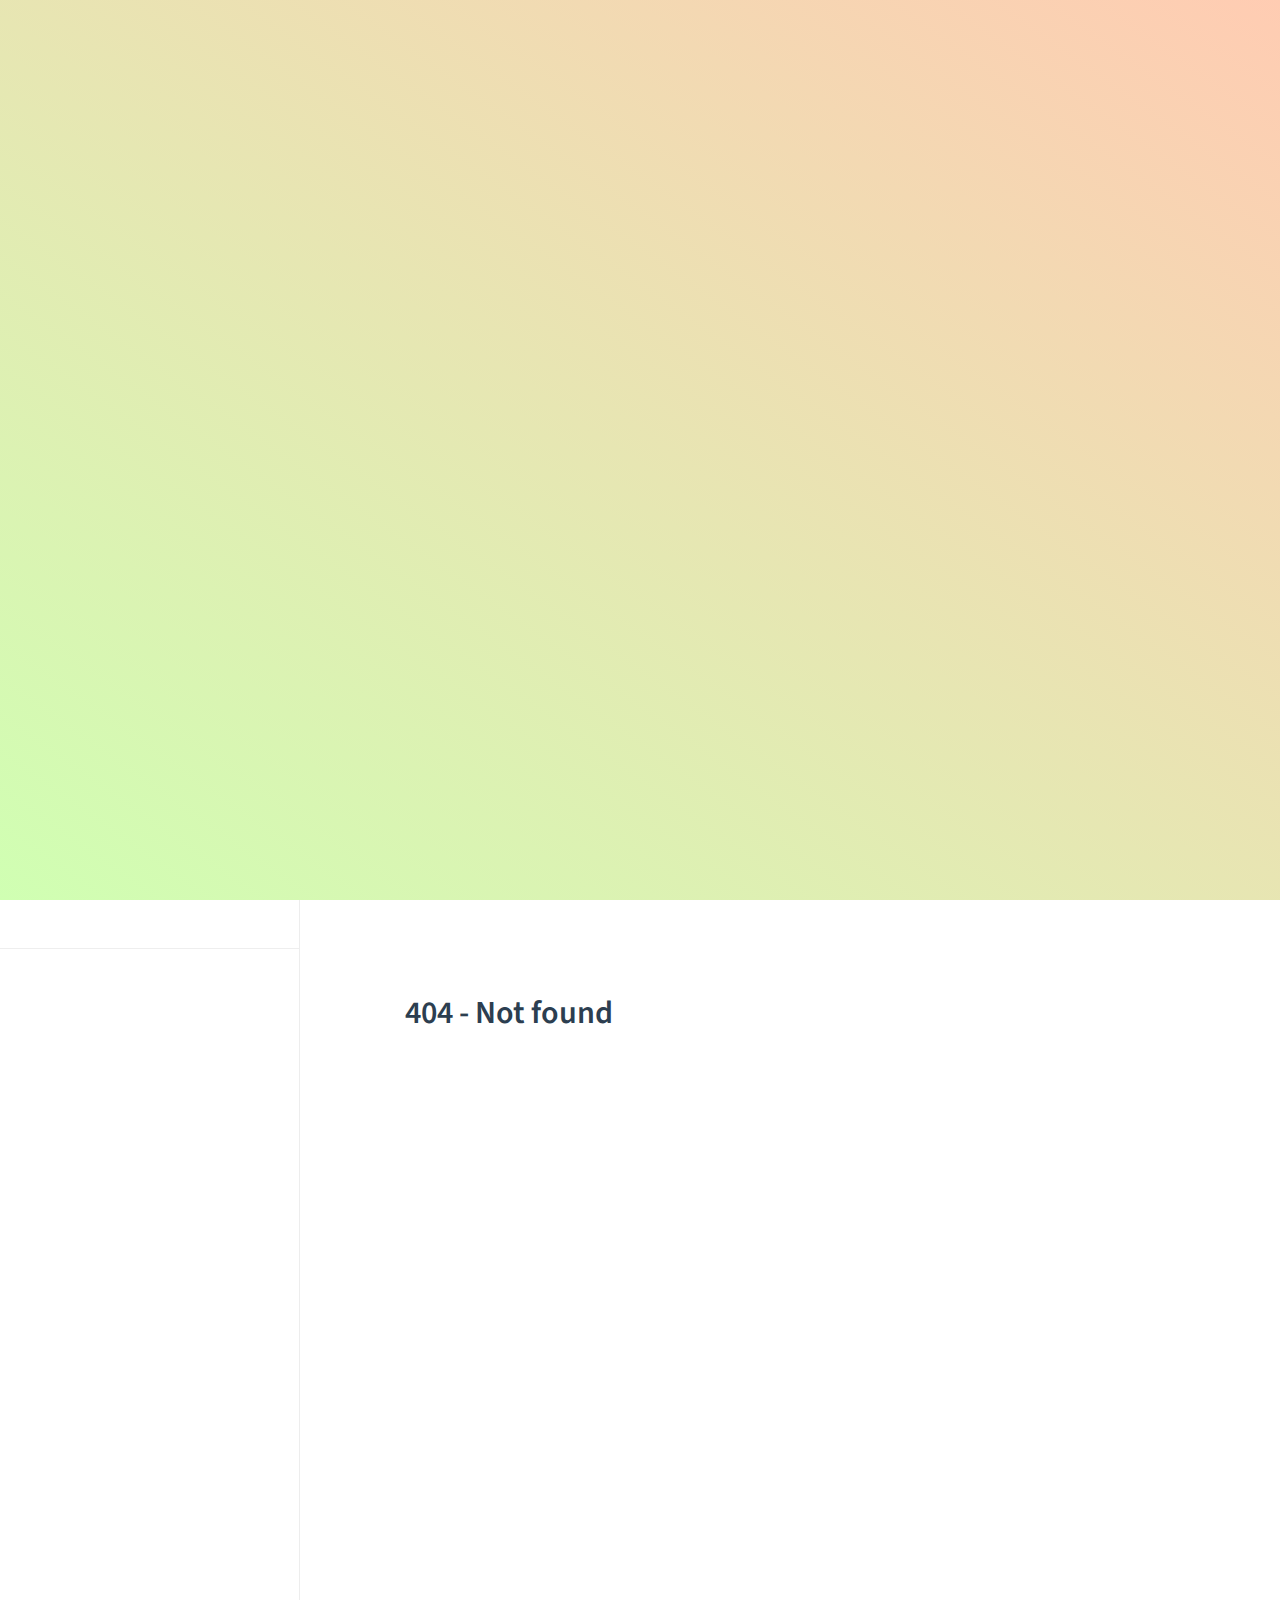
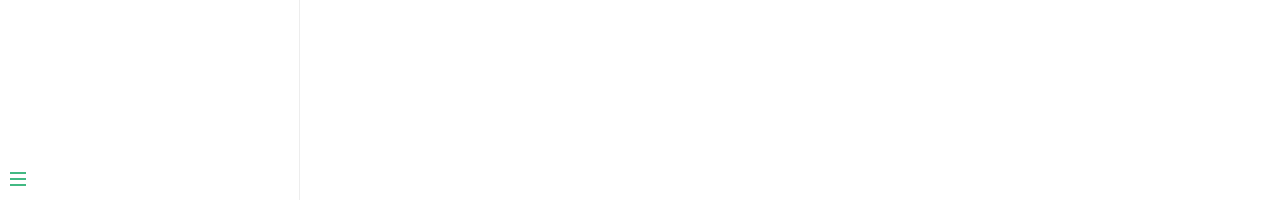
==== index.html @ eeb4d2f3 "提交" ====
<!DOCTYPE html>
<html lang="en">

<head>
  <meta charset="UTF-8">
  <title>wangzhenhua test</title>
  <meta http-equiv="X-UA-Compatible" content="IE=edge,chrome=1" />
  <meta name="description" content="Description">
  <meta name="viewport" content="width=device-width, user-scalable=no, initial-scale=1.0, maximum-scale=1.0, minimum-scale=1.0">
  <link rel="stylesheet" href="/css/vue.css" title="vue">

  <link rel="stylesheet" href="/css/dark.css" title="dark" disabled="">

  <link rel="stylesheet" href="/css/buble.css" title="buble" disabled="">

  <link rel="stylesheet" href="/css/pure.css" title="pure" disabled="">
  <script src="/css/index.js"></script>
  <style>

   nav.app-nav li ul {

     min-width: 100px;

   }

   </style>

<style>
.sidebar {
  padding-top: 0;
}

.search {
  margin-bottom: 20px;
  padding: 6px;
  border-bottom: 1px solid #eee;
}

.search .input-wrap {
  display: flex;
  align-items: center;
}

.search .results-panel {
  display: none;
}

.search .results-panel.show {
  display: block;
}

.search input {
  outline: none;
  border: none;
  width: 100%;
  padding: 0 7px;
  line-height: 36px;
  font-size: 14px;
}

.search input::-webkit-search-decoration,
.search input::-webkit-search-cancel-button,
.search input {
  -webkit-appearance: none;
  -moz-appearance: none;
  appearance: none;
}
.search .clear-button {
  width: 36px;
  text-align: right;
  display: none;
}

.search .clear-button.show {
  display: block;
}

.search .clear-button svg {
  transform: scale(.5);
}

.search h2 {
  font-size: 17px;
  margin: 10px 0;
}

.search a {
  text-decoration: none;
  color: inherit;
}

.search .matching-post {
  border-bottom: 1px solid #eee;
}

.search .matching-post:last-child {
  border-bottom: 0;
}

.search p {
  font-size: 14px;
  overflow: hidden;
  text-overflow: ellipsis;
  display: -webkit-box;
  -webkit-line-clamp: 2;
  -webkit-box-orient: vertical;
}

.search p.empty {
  text-align: center;
}

.app-name.hide, .sidebar-nav.hide {
  display: none;
}</style>
<style type="text/css">#cf span.cf-wrapper { background-color: transparent!important } #cf a.cf-text { color: #444!important; font-weight: 400!important; font-size: 10px!important }</style>

</head>


 <!--<head>
  <meta charset="utf-8">
  <meta http-equiv="X-UA-Compatible" content="IE=edge">

  <link rel="stylesheet" href="/assets/css/style.css"><link type="application/atom+xml" rel="alternate" href="http://localhost:4000/feed.xml" title="Your awesome title" /></head>
-->

  <body>

  <div id="app"></div>

  <script>
    window.$docsify = {
      alias: {

'/.*/navbar.md': '/navbar.md',

'/.*/sidebar.md': '/sidebar.md',

 },

      auto2top: true,

     coverpage: true,

     executeScript: true,

     loadSidebar: true,

     loadNavbar: true,

     mergeNavbar: true,

     maxLevel: 4,

     subMaxLevel: 2,
    }

  </script>
 <script src="/css/docsify.min.js"></script>
<script src="/css/search.min.js"></script>

<script src="/css/ga.min.js"></script>

<script src="/css/matomo.min.js"></script>

<script src="/css/prism-bash.min.js"></script>

<script src="/css/prism-markdown.min.js"></script>

<script src="/css/prism-nginx.min.js"></script>

<div class="progress" style="opacity: 0; width: 0%;"></div>
<script async="" src="/css/analytics.js"></script>
<script async="" src="/css/matomo.js"></script>

<script src="/css/funder.js" async="">
</script>


  </body>

</html>
---- css/vue.css ----
@import url("https://fonts.googleapis.com/css?family=Roboto+Mono|Source+Sans+Pro:300,400,600");*{-webkit-font-smoothing:antialiased;-webkit-overflow-scrolling:touch;-webkit-tap-highlight-color:rgba(0,0,0,0);-webkit-text-size-adjust:none;-webkit-touch-callout:none;box-sizing:border-box}body:not(.ready){overflow:hidden}body:not(.ready) .app-nav,body:not(.ready)>nav,body:not(.ready) [data-cloak]{display:none}div#app{font-size:30px;font-weight:lighter;margin:40vh auto;text-align:center}div#app:empty:before{content:"Loading..."}.emoji{height:1.2rem;vertical-align:middle}.progress{background-color:var(--theme-color,#42b983);height:2px;left:0;position:fixed;right:0;top:0;transition:width .2s,opacity .4s;width:0;z-index:5}.search .search-keyword,.search a:hover{color:var(--theme-color,#42b983)}.search .search-keyword{font-style:normal;font-weight:700}body,html{height:100%}body{-moz-osx-font-smoothing:grayscale;-webkit-font-smoothing:antialiased;color:#34495e;font-family:Source Sans Pro,Helvetica Neue,Arial,sans-serif;font-size:15px;letter-spacing:0;margin:0;overflow-x:hidden}img{max-width:100%}a[disabled]{cursor:not-allowed;opacity:.6}kbd{border:1px solid #ccc;border-radius:3px;display:inline-block;font-size:12px!important;line-height:12px;margin-bottom:3px;padding:3px 5px;vertical-align:middle}li input[type=checkbox]{margin:0 .2em .25em 0;vertical-align:middle}.app-nav{margin:25px 60px 0 0;position:absolute;right:0;text-align:right;z-index:2}.app-nav.no-badge{margin-right:25px}.app-nav p{margin:0}.app-nav>a{margin:0 1rem;padding:5px 0}.app-nav li,.app-nav ul{display:inline-block;list-style:none;margin:0}.app-nav a{color:inherit;font-size:16px;text-decoration:none;transition:color .3s}.app-nav a.active,.app-nav a:hover{color:var(--theme-color,#42b983)}.app-nav a.active{border-bottom:2px solid var(--theme-color,#42b983)}.app-nav li{display:inline-block;margin:0 1rem;padding:5px 0;position:relative}.app-nav li ul{background-color:#fff;border:1px solid #ddd;border-bottom-color:#ccc;border-radius:4px;box-sizing:border-box;display:none;max-height:calc(100vh - 61px);overflow-y:auto;padding:10px 0;position:absolute;right:-15px;text-align:left;top:100%;white-space:nowrap}.app-nav li ul li{display:block;font-size:14px;line-height:1rem;margin:0;margin:8px 14px;white-space:nowrap}.app-nav li ul a{display:block;font-size:inherit;margin:0;padding:0}.app-nav li ul a.active{border-bottom:0}.app-nav li:hover ul{display:block}.github-corner{border-bottom:0;position:fixed;right:0;text-decoration:none;top:0;z-index:1}.github-corner:hover .octo-arm{animation:a .56s ease-in-out}.github-corner svg{color:#fff;fill:var(--theme-color,#42b983);height:80px;width:80px}main{display:block;position:relative;width:100%;height:100%;z-index:0}main.hidden{display:none}.anchor{display:inline-block;text-decoration:none;transition:all .3s}.anchor span{color:#34495e}.anchor:hover{text-decoration:underline}.sidebar{border-right:1px solid rgba(0,0,0,.07);overflow-y:auto;padding:40px 0 0;position:absolute;top:0;bottom:0;left:0;transition:transform .25s ease-out;width:300px;z-index:3}.sidebar>h1{margin:0 auto 1rem;font-size:1.5rem;font-weight:300;text-align:center}.sidebar>h1 a{color:inherit;text-decoration:none}.sidebar>h1 .app-nav{display:block;position:static}.sidebar .sidebar-nav{line-height:2em;padding-bottom:40px;padding:10px}.sidebar li.collapse .app-sub-sidebar{display:none}.sidebar ul{margin:0 0 0 15px;padding:0}.sidebar li>p{font-weight:700;margin:0}.sidebar ul,.sidebar ul li{list-style:none}.sidebar ul li a{border-bottom:none;display:block}.sidebar ul li ul{padding-left:20px}.sidebar::-webkit-scrollbar{width:4px}.sidebar::-webkit-scrollbar-thumb{background:transparent;border-radius:4px}.sidebar:hover::-webkit-scrollbar-thumb{background:hsla(0,0%,53%,.4)}.sidebar:hover::-webkit-scrollbar-track{background:hsla(0,0%,53%,.1)}.sidebar-toggle{background-color:transparent;background-color:hsla(0,0%,100%,.8);border:0;outline:none;padding:10px;position:absolute;bottom:0;left:0;text-align:center;transition:opacity .3s;width:284px;z-index:4}.sidebar-toggle .sidebar-toggle-button:hover{opacity:.4}.sidebar-toggle span{background-color:var(--theme-color,#42b983);display:block;margin-bottom:4px;width:16px;height:2px}body.sticky .sidebar,body.sticky .sidebar-toggle{position:fixed}.content{padding-top:60px;position:absolute;top:0;right:0;bottom:0;left:300px;transition:left .25s ease}.markdown-section{margin:0 auto;max-width:800px;padding:30px 15px 20px;position:relative}.markdown-section>*{box-sizing:border-box;font-size:inherit}.markdown-section>:first-child{margin-top:0!important}.markdown-section hr{border:none;border-bottom:10px solid #eee;margin:2em 0}.markdown-section iframe{border:1px solid #eee;width:1px;min-width:100%}.markdown-section table{border-collapse:collapse;border-spacing:0;display:block;margin-bottom:1rem;overflow:auto;width:100%}.markdown-section th{font-weight:700}.markdown-section td,.markdown-section th{border:1px solid #ddd;padding:6px 13px}.markdown-section tr{border-top:1px solid #ccc}.markdown-section p.tip,.markdown-section tr:nth-child(2n){background-color:#f8f8f8}.markdown-section p.tip{border-bottom-right-radius:2px;border-left:4px solid #f66;border-top-right-radius:2px;margin:2em 0;padding:12px 24px 12px 30px;position:relative}.markdown-section p.tip:before{background-color:#f66;border-radius:100%;color:#fff;content:"!";font-family:Dosis,Source Sans Pro,Helvetica Neue,Arial,sans-serif;font-size:14px;font-weight:700;left:-12px;line-height:20px;position:absolute;height:20px;width:20px;text-align:center;top:14px}.markdown-section p.tip code{background-color:#efefef}.markdown-section p.tip em{color:#34495e}.markdown-section p.warn{background:rgba(66,185,131,.1);border-radius:2px;padding:1rem}.markdown-section ul.task-list>li{list-style-type:none}body.close .sidebar{transform:translateX(-300px)}body.close .sidebar-toggle{width:auto}body.close .content{left:0}@media print{.app-nav,.github-corner,.sidebar,.sidebar-toggle{display:none}}@media screen and (max-width:768px){.github-corner,.sidebar,.sidebar-toggle{position:fixed}.app-nav{margin-top:16px}.app-nav li ul{top:30px}main{height:auto;overflow-x:hidden}.sidebar{left:-300px;transition:transform .25s ease-out}.content{left:0;max-width:100%;position:static;padding-top:20px;transition:transform .25s ease}.app-nav,.github-corner{transition:transform .25s ease-out}.sidebar-toggle{background-color:transparent;width:auto;padding:30px 30px 10px 10px}body.close .sidebar{transform:translateX(300px)}body.close .sidebar-toggle{background-color:hsla(0,0%,100%,.8);transition:background-color 1s;width:284px;padding:0}body.close .content{transform:translateX(300px)}body.close .app-nav,body.close .github-corner{display:none}.github-corner:hover .octo-arm{animation:none}.github-corner .octo-arm{animation:a .56s ease-in-out}}@keyframes a{0%,to{transform:rotate(0)}20%,60%{transform:rotate(-25deg)}40%,80%{transform:rotate(10deg)}}section.cover{-ms-flex-align:center;align-items:center;background-position:50%;background-repeat:no-repeat;background-size:cover;height:100vh;display:none}section.cover.show{display:-ms-flexbox;display:flex}section.cover.has-mask .mask{background-color:#fff;opacity:.8;position:absolute;top:0;height:100%;width:100%}section.cover .cover-main{-ms-flex:1;flex:1;margin:-20px 16px 0;text-align:center;z-index:1}section.cover a{color:inherit}section.cover a,section.cover a:hover{text-decoration:none}section.cover p{line-height:1.5rem;margin:1em 0}section.cover h1{color:inherit;font-size:2.5rem;font-weight:300;margin:.625rem 0 2.5rem;position:relative;text-align:center}section.cover h1 a{display:block}section.cover h1 small{bottom:-.4375rem;font-size:1rem;position:absolute}section.cover blockquote{font-size:1.5rem;text-align:center}section.cover ul{line-height:1.8;list-style-type:none;margin:1em auto;max-width:500px;padding:0}section.cover .cover-main>p:last-child a{border:1px solid var(--theme-color,#42b983);border-radius:2rem;box-sizing:border-box;color:var(--theme-color,#42b983);display:inline-block;font-size:1.05rem;letter-spacing:.1rem;margin:.5rem 1rem;padding:.75em 2rem;text-decoration:none;transition:all .15s ease}section.cover .cover-main>p:last-child a:last-child{background-color:var(--theme-color,#42b983);color:#fff}section.cover .cover-main>p:last-child a:last-child:hover{color:inherit;opacity:.8}section.cover .cover-main>p:last-child a:hover{color:inherit}section.cover blockquote>p>a{border-bottom:2px solid var(--theme-color,#42b983);transition:color .3s}section.cover blockquote>p>a:hover{color:var(--theme-color,#42b983)}.sidebar,body{background-color:#fff}.sidebar{color:#364149}.sidebar li{margin:6px 0}.sidebar ul li a{color:#505d6b;font-size:14px;font-weight:400;overflow:hidden;text-decoration:none;text-overflow:ellipsis;white-space:nowrap}.sidebar ul li a:hover{text-decoration:underline}.sidebar ul li ul{padding:0}.sidebar ul li.active>a{border-right:2px solid;color:var(--theme-color,#42b983);font-weight:600}.app-sub-sidebar li:before{content:"-";padding-right:4px;float:left}.markdown-section h1,.markdown-section h2,.markdown-section h3,.markdown-section h4,.markdown-section strong{color:#2c3e50;font-weight:600}.markdown-section a{color:var(--theme-color,#42b983);font-weight:600}.markdown-section h1{font-size:2rem;margin:0 0 1rem}.markdown-section h2{font-size:1.75rem;margin:45px 0 .8rem}.markdown-section h3{font-size:1.5rem;margin:20px 1rem}.markdown-section h4{font-size:1.25rem}.markdown-section h5{font-size:1rem}.markdown-section h6{color:#777;font-size:1rem}.markdown-section figure,.markdown-section p{margin:1.2em 0}.markdown-section ol,.markdown-section p,.markdown-section ul{line-height:1.6rem;word-spacing:.05rem}.markdown-section ol,.markdown-section ul{padding-left:1.5rem}.markdown-section blockquote{border-left:4px solid var(--theme-color,#42b983);color:#858585;margin:2em 0;padding-left:20px}.markdown-section blockquote p{font-weight:600;margin-left:0}.markdown-section iframe{margin:1em 0}.markdown-section em{color:#7f8c8d}.markdown-section code{border-radius:2px;color:#e96900;font-size:.8rem;margin:0 2px;padding:3px 5px;white-space:pre-wrap}.markdown-section code,.markdown-section pre{background-color:#f8f8f8;font-family:Roboto Mono,Monaco,courier,monospace}.markdown-section pre{-moz-osx-font-smoothing:initial;-webkit-font-smoothing:initial;line-height:1.5rem;margin:1.2em 0;overflow:auto;padding:0 1.4rem;position:relative;word-wrap:normal}.token.cdata,.token.comment,.token.doctype,.token.prolog{color:#8e908c}.token.namespace{opacity:.7}.token.boolean,.token.number{color:#c76b29}.token.punctuation{color:#525252}.token.property{color:#c08b30}.token.tag{color:#2973b7}.token.string{color:var(--theme-color,#42b983)}.token.selector{color:#6679cc}.token.attr-name{color:#2973b7}.language-css .token.string,.style .token.string,.token.entity,.token.url{color:#22a2c9}.token.attr-value,.token.control,.token.directive,.token.unit{color:var(--theme-color,#42b983)}.token.function,.token.keyword{color:#e96900}.token.atrule,.token.regex,.token.statement{color:#22a2c9}.token.placeholder,.token.variable{color:#3d8fd1}.token.deleted{text-decoration:line-through}.token.inserted{border-bottom:1px dotted #202746;text-decoration:none}.token.italic{font-style:italic}.token.bold,.token.important{font-weight:700}.token.important{color:#c94922}.token.entity{cursor:help}.markdown-section pre>code{-moz-osx-font-smoothing:initial;-webkit-font-smoothing:initial;background-color:#f8f8f8;border-radius:2px;color:#525252;display:block;font-family:Roboto Mono,Monaco,courier,monospace;font-size:.8rem;line-height:inherit;margin:0 2px;max-width:inherit;overflow:inherit;padding:2.2em 5px;white-space:inherit}.markdown-section code:after,.markdown-section code:before{letter-spacing:.05rem}code .token{-moz-osx-font-smoothing:initial;-webkit-font-smoothing:initial;min-height:1.5rem}pre:after{color:#ccc;content:attr(data-lang);font-size:.6rem;font-weight:600;height:15px;line-height:15px;padding:5px 10px 0;position:absolute;right:0;text-align:right;top:0}
---- css/dark.css ----
@import url("https://fonts.googleapis.com/css?family=Roboto+Mono|Source+Sans+Pro:300,400,600");*{-webkit-font-smoothing:antialiased;-webkit-overflow-scrolling:touch;-webkit-tap-highlight-color:rgba(0,0,0,0);-webkit-text-size-adjust:none;-webkit-touch-callout:none;box-sizing:border-box}body:not(.ready){overflow:hidden}body:not(.ready) .app-nav,body:not(.ready)>nav,body:not(.ready) [data-cloak]{display:none}div#app{font-size:30px;font-weight:lighter;margin:40vh auto;text-align:center}div#app:empty:before{content:"Loading..."}.emoji{height:1.2rem;vertical-align:middle}.progress{background-color:var(--theme-color,#ea6f5a);height:2px;left:0;position:fixed;right:0;top:0;transition:width .2s,opacity .4s;width:0;z-index:5}.search .search-keyword,.search a:hover{color:var(--theme-color,#ea6f5a)}.search .search-keyword{font-style:normal;font-weight:700}body,html{height:100%}body{-moz-osx-font-smoothing:grayscale;-webkit-font-smoothing:antialiased;color:#c8c8c8;font-family:Source Sans Pro,Helvetica Neue,Arial,sans-serif;font-size:15px;letter-spacing:0;margin:0;overflow-x:hidden}img{max-width:100%}a[disabled]{cursor:not-allowed;opacity:.6}kbd{border:1px solid #ccc;border-radius:3px;display:inline-block;font-size:12px!important;line-height:12px;margin-bottom:3px;padding:3px 5px;vertical-align:middle}li input[type=checkbox]{margin:0 .2em .25em 0;vertical-align:middle}.app-nav{margin:25px 60px 0 0;position:absolute;right:0;text-align:right;z-index:2}.app-nav.no-badge{margin-right:25px}.app-nav p{margin:0}.app-nav>a{margin:0 1rem;padding:5px 0}.app-nav li,.app-nav ul{display:inline-block;list-style:none;margin:0}.app-nav a{color:inherit;font-size:16px;text-decoration:none;transition:color .3s}.app-nav a.active,.app-nav a:hover{color:var(--theme-color,#ea6f5a)}.app-nav a.active{border-bottom:2px solid var(--theme-color,#ea6f5a)}.app-nav li{display:inline-block;margin:0 1rem;padding:5px 0;position:relative}.app-nav li ul{background-color:#fff;border:1px solid #ddd;border-bottom-color:#ccc;border-radius:4px;box-sizing:border-box;display:none;max-height:calc(100vh - 61px);overflow-y:auto;padding:10px 0;position:absolute;right:-15px;text-align:left;top:100%;white-space:nowrap}.app-nav li ul li{display:block;font-size:14px;line-height:1rem;margin:0;margin:8px 14px;white-space:nowrap}.app-nav li ul a{display:block;font-size:inherit;margin:0;padding:0}.app-nav li ul a.active{border-bottom:0}.app-nav li:hover ul{display:block}.github-corner{border-bottom:0;position:fixed;right:0;text-decoration:none;top:0;z-index:1}.github-corner:hover .octo-arm{animation:a .56s ease-in-out}.github-corner svg{color:#3f3f3f;fill:var(--theme-color,#ea6f5a);height:80px;width:80px}main{display:block;position:relative;width:100vw;height:100%;z-index:0}main.hidden{display:none}.anchor{display:inline-block;text-decoration:none;transition:all .3s}.anchor span{color:#c8c8c8}.anchor:hover{text-decoration:underline}.sidebar{border-right:1px solid rgba(0,0,0,.07);overflow-y:auto;padding:40px 0 0;position:absolute;top:0;bottom:0;left:0;transition:transform .25s ease-out;width:300px;z-index:3}.sidebar>h1{margin:0 auto 1rem;font-size:1.5rem;font-weight:300;text-align:center}.sidebar>h1 a{color:inherit;text-decoration:none}.sidebar>h1 .app-nav{display:block;position:static}.sidebar .sidebar-nav{line-height:2em;padding-bottom:40px}.sidebar li.collapse .app-sub-sidebar{display:none}.sidebar ul{margin:0 0 0 15px;padding:0}.sidebar li>p{font-weight:700;margin:0}.sidebar ul,.sidebar ul li{list-style:none}.sidebar ul li a{border-bottom:none;display:block}.sidebar ul li ul{padding-left:20px}.sidebar::-webkit-scrollbar{width:4px}.sidebar::-webkit-scrollbar-thumb{background:transparent;border-radius:4px}.sidebar:hover::-webkit-scrollbar-thumb{background:hsla(0,0%,53%,.4)}.sidebar:hover::-webkit-scrollbar-track{background:hsla(0,0%,53%,.1)}.sidebar-toggle{background-color:transparent;background-color:rgba(63,63,63,.8);border:0;outline:none;padding:10px;position:absolute;bottom:0;left:0;text-align:center;transition:opacity .3s;width:284px;z-index:4}.sidebar-toggle .sidebar-toggle-button:hover{opacity:.4}.sidebar-toggle span{background-color:var(--theme-color,#ea6f5a);display:block;margin-bottom:4px;width:16px;height:2px}body.sticky .sidebar,body.sticky .sidebar-toggle{position:fixed}.content{padding-top:60px;position:absolute;top:0;right:0;bottom:0;left:300px;transition:left .25s ease}.markdown-section{margin:0 auto;max-width:800px;padding:30px 15px 40px;position:relative}.markdown-section>*{box-sizing:border-box;font-size:inherit}.markdown-section>:first-child{margin-top:0!important}.markdown-section hr{border:none;border-bottom:1px solid #eee;margin:2em 0}.markdown-section iframe{border:1px solid #eee;width:1px;min-width:100%}.markdown-section table{border-collapse:collapse;border-spacing:0;display:block;margin-bottom:1rem;overflow:auto;width:100%}.markdown-section th{font-weight:700}.markdown-section td,.markdown-section th{border:1px solid #ddd;padding:6px 13px}.markdown-section tr{border-top:1px solid #ccc}.markdown-section p.tip,.markdown-section tr:nth-child(2n){background-color:#f8f8f8}.markdown-section p.tip{border-bottom-right-radius:2px;border-left:4px solid #f66;border-top-right-radius:2px;margin:2em 0;padding:12px 24px 12px 30px;position:relative}.markdown-section p.tip:before{background-color:#f66;border-radius:100%;color:#3f3f3f;content:"!";font-family:Dosis,Source Sans Pro,Helvetica Neue,Arial,sans-serif;font-size:14px;font-weight:700;left:-12px;line-height:20px;position:absolute;height:20px;width:20px;text-align:center;top:14px}.markdown-section p.tip code{background-color:#efefef}.markdown-section p.tip em{color:#c8c8c8}.markdown-section p.warn{background:hsla(9,77%,64%,.1);border-radius:2px;padding:1rem}.markdown-section ul.task-list>li{list-style-type:none}body.close .sidebar{transform:translateX(-300px)}body.close .sidebar-toggle{width:auto}body.close .content{left:0}@media print{.app-nav,.github-corner,.sidebar,.sidebar-toggle{display:none}}@media screen and (max-width:768px){.github-corner,.sidebar,.sidebar-toggle{position:fixed}.app-nav{margin-top:16px}.app-nav li ul{top:30px}main{height:auto;overflow-x:hidden}.sidebar{left:-300px;transition:transform .25s ease-out}.content{left:0;max-width:100vw;position:static;padding-top:20px;transition:transform .25s ease}.app-nav,.github-corner{transition:transform .25s ease-out}.sidebar-toggle{background-color:transparent;width:auto;padding:30px 30px 10px 10px}body.close .sidebar{transform:translateX(300px)}body.close .sidebar-toggle{background-color:rgba(63,63,63,.8);transition:background-color 1s;width:284px;padding:10px}body.close .content{transform:translateX(300px)}body.close .app-nav,body.close .github-corner{display:none}.github-corner:hover .octo-arm{animation:none}.github-corner .octo-arm{animation:a .56s ease-in-out}}@keyframes a{0%,to{transform:rotate(0)}20%,60%{transform:rotate(-25deg)}40%,80%{transform:rotate(10deg)}}section.cover{-ms-flex-align:center;align-items:center;background-position:50%;background-repeat:no-repeat;background-size:cover;height:100vh;display:none}section.cover.show{display:-ms-flexbox;display:flex}section.cover.has-mask .mask{background-color:#3f3f3f;opacity:.8;position:absolute;top:0;height:100%;width:100%}section.cover .cover-main{-ms-flex:1;flex:1;margin:-20px 16px 0;text-align:center;z-index:1}section.cover a{color:inherit}section.cover a,section.cover a:hover{text-decoration:none}section.cover p{line-height:1.5rem;margin:1em 0}section.cover h1{color:inherit;font-size:2.5rem;font-weight:300;margin:.625rem 0 2.5rem;position:relative;text-align:center}section.cover h1 a{display:block}section.cover h1 small{bottom:-.4375rem;font-size:1rem;position:absolute}section.cover blockquote{font-size:1.5rem;text-align:center}section.cover ul{line-height:1.8;list-style-type:none;margin:1em auto;max-width:500px;padding:0}section.cover .cover-main>p:last-child a{border:1px solid var(--theme-color,#ea6f5a);border-radius:2rem;box-sizing:border-box;color:var(--theme-color,#ea6f5a);display:inline-block;font-size:1.05rem;letter-spacing:.1rem;margin:.5rem 1rem;padding:.75em 2rem;text-decoration:none;transition:all .15s ease}section.cover .cover-main>p:last-child a:last-child{background-color:var(--theme-color,#ea6f5a);color:#fff}section.cover .cover-main>p:last-child a:last-child:hover{color:inherit;opacity:.8}section.cover .cover-main>p:last-child a:hover{color:inherit}section.cover blockquote>p>a{border-bottom:2px solid var(--theme-color,#ea6f5a);transition:color .3s}section.cover blockquote>p>a:hover{color:var(--theme-color,#ea6f5a)}.sidebar,body{background-color:#3f3f3f}.sidebar{color:#c8c8c8}.sidebar li{margin:6px 15px 6px 0}.sidebar ul li a{color:#c8c8c8;font-size:14px;overflow:hidden;text-decoration:none;text-overflow:ellipsis;white-space:nowrap}.sidebar ul li a:hover{text-decoration:underline}.sidebar ul li ul{padding:0}.sidebar ul li.active>a{color:var(--theme-color,#ea6f5a);font-weight:600}.markdown-section h1,.markdown-section h2,.markdown-section h3,.markdown-section h4,.markdown-section strong{color:#657b83;font-weight:600}.markdown-section a{color:var(--theme-color,#ea6f5a);font-weight:600}.markdown-section h1{font-size:2rem;margin:0 0 1rem}.markdown-section h2{font-size:1.75rem;margin:45px 0 .8rem}.markdown-section h3{font-size:1.5rem;margin:40px 0 .6rem}.markdown-section h4{font-size:1.25rem}.markdown-section h5{font-size:1rem}.markdown-section h6{color:#777;font-size:1rem}.markdown-section figure,.markdown-section ol,.markdown-section p,.markdown-section ul{margin:1.2em 0}.markdown-section ol,.markdown-section p,.markdown-section ul{line-height:1.6rem;word-spacing:.05rem}.markdown-section ol,.markdown-section ul{padding-left:1.5rem}.markdown-section blockquote{border-left:4px solid var(--theme-color,#ea6f5a);color:#858585;margin:2em 0;padding-left:20px}.markdown-section blockquote p{font-weight:600;margin-left:0}.markdown-section iframe{margin:1em 0}.markdown-section em{color:#7f8c8d}.markdown-section code{border-radius:2px;color:#657b83;font-size:.8rem;margin:0 2px;padding:3px 5px;white-space:pre-wrap}.markdown-section code,.markdown-section pre{background-color:#282828;font-family:Roboto Mono,Monaco,courier,monospace}.markdown-section pre{-moz-osx-font-smoothing:initial;-webkit-font-smoothing:initial;line-height:1.5rem;margin:1.2em 0;overflow:auto;padding:0 1.4rem;position:relative;word-wrap:normal}.token.cdata,.token.comment,.token.doctype,.token.prolog{color:#8e908c}.token.namespace{opacity:.7}.token.boolean,.token.number{color:#c76b29}.token.punctuation{color:#525252}.token.property{color:#c08b30}.token.tag{color:#2973b7}.token.string{color:var(--theme-color,#ea6f5a)}.token.selector{color:#6679cc}.token.attr-name{color:#2973b7}.language-css .token.string,.style .token.string,.token.entity,.token.url{color:#22a2c9}.token.attr-value,.token.control,.token.directive,.token.unit{color:var(--theme-color,#ea6f5a)}.token.keyword{color:#e96900}.token.atrule,.token.regex,.token.statement{color:#22a2c9}.token.placeholder,.token.variable{color:#3d8fd1}.token.deleted{text-decoration:line-through}.token.inserted{border-bottom:1px dotted #202746;text-decoration:none}.token.italic{font-style:italic}.token.bold,.token.important{font-weight:700}.token.important{color:#c94922}.token.entity{cursor:help}.markdown-section pre>code{-moz-osx-font-smoothing:initial;-webkit-font-smoothing:initial;background-color:#282828;border-radius:2px;color:#657b83;display:block;font-family:Roboto Mono,Monaco,courier,monospace;font-size:.8rem;line-height:inherit;margin:0 2px;max-width:inherit;overflow:inherit;padding:2.2em 5px;white-space:inherit}.markdown-section code:after,.markdown-section code:before{letter-spacing:.05rem}code .token{-moz-osx-font-smoothing:initial;-webkit-font-smoothing:initial;min-height:1.5rem}pre:after{color:#ccc;content:attr(data-lang);font-size:.6rem;font-weight:600;height:15px;line-height:15px;padding:5px 10px 0;position:absolute;right:0;text-align:right;top:0}.markdown-section p.tip{background-color:#282828;color:#657b83}input[type=search]{background:#4f4f4f;border-color:#4f4f4f;color:#c8c8c8}
---- css/buble.css ----
@import url("https://fonts.googleapis.com/css?family=Inconsolata|Inconsolata-Bold");*{-webkit-font-smoothing:antialiased;-webkit-overflow-scrolling:touch;-webkit-tap-highlight-color:rgba(0,0,0,0);-webkit-text-size-adjust:none;-webkit-touch-callout:none;box-sizing:border-box}body:not(.ready){overflow:hidden}body:not(.ready) .app-nav,body:not(.ready)>nav,body:not(.ready) [data-cloak]{display:none}div#app{font-size:30px;font-weight:lighter;margin:40vh auto;text-align:center}div#app:empty:before{content:"Loading..."}.emoji{height:1.2rem;vertical-align:middle}.progress{background-color:var(--theme-color,#0074d9);height:2px;left:0;position:fixed;right:0;top:0;transition:width .2s,opacity .4s;width:0;z-index:5}.search .search-keyword,.search a:hover{color:var(--theme-color,#0074d9)}.search .search-keyword{font-style:normal;font-weight:700}body,html{height:100%}body{-moz-osx-font-smoothing:grayscale;-webkit-font-smoothing:antialiased;color:#34495e;font-family:Source Sans Pro,Helvetica Neue,Arial,sans-serif;font-size:15px;letter-spacing:0;margin:0;overflow-x:hidden}img{max-width:100%}a[disabled]{cursor:not-allowed;opacity:.6}kbd{border:1px solid #ccc;border-radius:3px;display:inline-block;font-size:12px!important;line-height:12px;margin-bottom:3px;padding:3px 5px;vertical-align:middle}li input[type=checkbox]{margin:0 .2em .25em 0;vertical-align:middle}.app-nav{margin:25px 60px 0 0;position:absolute;right:0;text-align:right;z-index:2}.app-nav.no-badge{margin-right:25px}.app-nav p{margin:0}.app-nav>a{margin:0 1rem;padding:5px 0}.app-nav li,.app-nav ul{display:inline-block;list-style:none;margin:0}.app-nav a{color:inherit;font-size:16px;text-decoration:none;transition:color .3s}.app-nav a.active,.app-nav a:hover{color:var(--theme-color,#0074d9)}.app-nav a.active{border-bottom:2px solid var(--theme-color,#0074d9)}.app-nav li{display:inline-block;margin:0 1rem;padding:5px 0;position:relative}.app-nav li ul{background-color:#fff;border:1px solid #ddd;border-bottom-color:#ccc;border-radius:4px;box-sizing:border-box;display:none;max-height:calc(100vh - 61px);overflow-y:auto;padding:10px 0;position:absolute;right:-15px;text-align:left;top:100%;white-space:nowrap}.app-nav li ul li{display:block;font-size:14px;line-height:1rem;margin:0;margin:8px 14px;white-space:nowrap}.app-nav li ul a{display:block;font-size:inherit;margin:0;padding:0}.app-nav li ul a.active{border-bottom:0}.app-nav li:hover ul{display:block}.github-corner{border-bottom:0;position:fixed;right:0;text-decoration:none;top:0;z-index:1}.github-corner:hover .octo-arm{animation:a .56s ease-in-out}.github-corner svg{color:#fff;fill:var(--theme-color,#0074d9);height:80px;width:80px}main{display:block;position:relative;width:100vw;height:100%;z-index:0}main.hidden{display:none}.anchor{display:inline-block;text-decoration:none;transition:all .3s}.anchor span{color:#34495e}.anchor:hover{text-decoration:underline}.sidebar{border-right:1px solid rgba(0,0,0,.07);overflow-y:auto;padding:40px 0 0;position:absolute;top:0;bottom:0;left:0;transition:transform .25s ease-out;width:16rem;z-index:3}.sidebar>h1{margin:0 auto 1rem;font-size:1.5rem;font-weight:300;text-align:center}.sidebar>h1 a{color:inherit;text-decoration:none}.sidebar>h1 .app-nav{display:block;position:static}.sidebar .sidebar-nav{line-height:2em;padding-bottom:40px}.sidebar li.collapse .app-sub-sidebar{display:none}.sidebar ul{margin:0 0 0 15px;padding:0}.sidebar li>p{font-weight:700;margin:0}.sidebar ul,.sidebar ul li{list-style:none}.sidebar ul li a{border-bottom:none;display:block}.sidebar ul li ul{padding-left:20px}.sidebar::-webkit-scrollbar{width:4px}.sidebar::-webkit-scrollbar-thumb{background:transparent;border-radius:4px}.sidebar:hover::-webkit-scrollbar-thumb{background:hsla(0,0%,53%,.4)}.sidebar:hover::-webkit-scrollbar-track{background:hsla(0,0%,53%,.1)}.sidebar-toggle{background-color:transparent;background-color:hsla(0,0%,100%,.8);border:0;outline:none;padding:10px;position:absolute;bottom:0;left:0;text-align:center;transition:opacity .3s;width:0;z-index:4}.sidebar-toggle .sidebar-toggle-button:hover{opacity:.4}.sidebar-toggle span{background-color:var(--theme-color,#0074d9);display:block;margin-bottom:4px;width:16px;height:2px}body.sticky .sidebar,body.sticky .sidebar-toggle{position:fixed}.content{padding-top:60px;position:absolute;top:0;right:0;bottom:0;left:16rem;transition:left .25s ease}.markdown-section{margin:0 auto;max-width:800px;padding:30px 15px 40px;position:relative}.markdown-section>*{box-sizing:border-box;font-size:inherit}.markdown-section>:first-child{margin-top:0!important}.markdown-section hr{border:none;border-bottom:1px solid #eee;margin:2em 0}.markdown-section iframe{border:1px solid #eee;width:1px;min-width:100%}.markdown-section table{border-collapse:collapse;border-spacing:0;display:block;margin-bottom:1rem;overflow:auto;width:100%}.markdown-section th{font-weight:700}.markdown-section td,.markdown-section th{border:1px solid #ddd;padding:6px 13px}.markdown-section tr{border-top:1px solid #ccc}.markdown-section p.tip,.markdown-section tr:nth-child(2n){background-color:#f8f8f8}.markdown-section p.tip{border-bottom-right-radius:2px;border-left:4px solid #f66;border-top-right-radius:2px;margin:2em 0;padding:12px 24px 12px 30px;position:relative}.markdown-section p.tip:before{background-color:#f66;border-radius:100%;color:#fff;content:"!";font-family:Dosis,Source Sans Pro,Helvetica Neue,Arial,sans-serif;font-size:14px;font-weight:700;left:-12px;line-height:20px;position:absolute;height:20px;width:20px;text-align:center;top:14px}.markdown-section p.tip code{background-color:#efefef}.markdown-section p.tip em{color:#34495e}.markdown-section p.warn{background:rgba(0,116,217,.1);border-radius:2px;padding:1rem}.markdown-section ul.task-list>li{list-style-type:none}body.close .sidebar{transform:translateX(-16rem)}body.close .sidebar-toggle{width:auto}body.close .content{left:0}@media print{.app-nav,.github-corner,.sidebar,.sidebar-toggle{display:none}}@media screen and (max-width:768px){.github-corner,.sidebar,.sidebar-toggle{position:fixed}.app-nav{margin-top:16px}.app-nav li ul{top:30px}main{height:auto;overflow-x:hidden}.sidebar{left:-16rem;transition:transform .25s ease-out}.content{left:0;max-width:100vw;position:static;padding-top:20px;transition:transform .25s ease}.app-nav,.github-corner{transition:transform .25s ease-out}.sidebar-toggle{background-color:transparent;width:auto;padding:30px 30px 10px 10px}body.close .sidebar{transform:translateX(16rem)}body.close .sidebar-toggle{background-color:hsla(0,0%,100%,.8);transition:background-color 1s;width:0;padding:10px}body.close .content{transform:translateX(16rem)}body.close .app-nav,body.close .github-corner{display:none}.github-corner:hover .octo-arm{animation:none}.github-corner .octo-arm{animation:a .56s ease-in-out}}@keyframes a{0%,to{transform:rotate(0)}20%,60%{transform:rotate(-25deg)}40%,80%{transform:rotate(10deg)}}section.cover{-ms-flex-align:center;align-items:center;background-position:50%;background-repeat:no-repeat;background-size:cover;height:100vh;display:none}section.cover.show{display:-ms-flexbox;display:flex}section.cover.has-mask .mask{background-color:#fff;opacity:.8;position:absolute;top:0;height:100%;width:100%}section.cover .cover-main{-ms-flex:1;flex:1;margin:-20px 16px 0;text-align:center;z-index:1}section.cover a{color:inherit}section.cover a,section.cover a:hover{text-decoration:none}section.cover p{line-height:1.5rem;margin:1em 0}section.cover h1{color:inherit;font-size:2.5rem;font-weight:300;margin:.625rem 0 2.5rem;position:relative;text-align:center}section.cover h1 a{display:block}section.cover h1 small{bottom:-.4375rem;font-size:1rem;position:absolute}section.cover blockquote{font-size:1.5rem;text-align:center}section.cover ul{line-height:1.8;list-style-type:none;margin:1em auto;max-width:500px;padding:0}section.cover .cover-main>p:last-child a{border:1px solid var(--theme-color,#0074d9);border-radius:2rem;box-sizing:border-box;color:var(--theme-color,#0074d9);display:inline-block;font-size:1.05rem;letter-spacing:.1rem;margin:.5rem 1rem;padding:.75em 2rem;text-decoration:none;transition:all .15s ease}section.cover .cover-main>p:last-child a:last-child{background-color:var(--theme-color,#0074d9);color:#fff}section.cover .cover-main>p:last-child a:last-child:hover{color:inherit;opacity:.8}section.cover .cover-main>p:last-child a:hover{color:inherit}section.cover blockquote>p>a{border-bottom:2px solid var(--theme-color,#0074d9);transition:color .3s}section.cover blockquote>p>a:hover{color:var(--theme-color,#0074d9)}.sidebar{color:#364149;background-color:#fff}.sidebar a{color:#666;text-decoration:none}.sidebar li{list-style:none;margin:0;padding:.2em 0}.sidebar ul li ul{padding:0}.sidebar li.active{background-color:#eee}.sidebar li.active a{color:#333}.markdown-section h1,.markdown-section h2,.markdown-section h3,.markdown-section h4,.markdown-section strong{color:#333;font-weight:400}.markdown-section a{color:var(--theme-color,#0074d9);font-weight:400}.markdown-section ol,.markdown-section p,.markdown-section ul{line-height:1.6rem;margin:0 0 1em;word-spacing:.05rem}.markdown-section h1{font-size:2rem;font-weight:500;margin:0 0 1rem}.markdown-section h2{font-size:1.8rem;font-weight:400;margin:0 0 1rem;padding:1rem 0 0}.markdown-section h3{font-size:1.5rem;margin:52px 0 1.2rem}.markdown-section h4{font-size:1.25rem}.markdown-section h5{font-size:1rem}.markdown-section h6{color:#777;font-size:1rem}.markdown-section figure,.markdown-section ol,.markdown-section p,.markdown-section ul{margin:1.2em 0}.markdown-section ol,.markdown-section ul{padding-left:1.5rem}.markdown-section li{line-height:1.5;margin:0}.markdown-section blockquote{border-left:4px solid var(--theme-color,#0074d9);color:#858585;margin:2em 0;padding-left:20px}.markdown-section blockquote p{font-weight:600;margin-left:0}.markdown-section iframe{margin:1em 0}.markdown-section em{color:#7f8c8d}.markdown-section code{border-radius:3px;padding:.2em .4rem;white-space:nowrap}.markdown-section code,.markdown-section pre{background-color:#f9f9f9;font-family:Inconsolata}.markdown-section pre{border-left:2px solid #eee;font-size:16px;margin:0 0 1em;padding:8px;padding:0 10px 12px 0;overflow:auto;word-wrap:normal;position:relative}.token.cdata,.token.comment,.token.doctype,.token.prolog{color:#93a1a1}.token.punctuation{color:#586e75}.namespace{opacity:.7}.token.boolean,.token.constant,.token.deleted,.token.number,.token.property,.token.symbol,.token.tag{color:#268bd2}.token.attr-name,.token.builtin,.token.char,.token.inserted,.token.selector,.token.string,.token.url{color:#2aa198}.token.entity{color:#657b83;background:#eee8d5}.token.atrule,.token.attr-value,.token.keyword{color:#a11}.token.function{color:#b58900}.token.important,.token.regex,.token.variable{color:#cb4b16}.token.bold,.token.important{font-weight:700}.token.italic{font-style:italic}.token.entity{cursor:help}.markdown-section pre>code{background-color:#f8f8f8;border-radius:2px;display:block;font-family:Inconsolata;line-height:1.1rem;max-width:inherit;overflow:inherit;padding:20px .8em;position:relative;white-space:inherit}.markdown-section code:after,.markdown-section code:before{letter-spacing:.05rem}code .token{-webkit-font-smoothing:initial;-moz-osx-font-smoothing:initial;min-height:1.5rem}
---- css/pure.css ----
*{-webkit-font-smoothing:antialiased;-webkit-overflow-scrolling:touch;-webkit-tap-highlight-color:rgba(0,0,0,0);-webkit-text-size-adjust:none;-webkit-touch-callout:none;box-sizing:border-box}body:not(.ready){overflow:hidden}body:not(.ready) .app-nav,body:not(.ready)>nav,body:not(.ready) [data-cloak]{display:none}div#app{font-size:30px;font-weight:lighter;margin:40vh auto;text-align:center}div#app:empty:before{content:"Loading..."}.emoji{height:1.2rem;vertical-align:middle}.progress{background-color:var(--theme-color,#000);height:2px;left:0;position:fixed;right:0;top:0;transition:width .2s,opacity .4s;width:0;z-index:5}.search .search-keyword,.search a:hover{color:var(--theme-color,#000)}.search .search-keyword{font-style:normal;font-weight:700}body,html{height:100%}body{-moz-osx-font-smoothing:grayscale;-webkit-font-smoothing:antialiased;color:#000;font-family:Source Sans Pro,Helvetica Neue,Arial,sans-serif;font-size:15px;letter-spacing:0;margin:0;overflow-x:hidden}img{max-width:100%}a[disabled]{cursor:not-allowed;opacity:.6}kbd{border:1px solid #ccc;border-radius:3px;display:inline-block;font-size:12px!important;line-height:12px;margin-bottom:3px;padding:3px 5px;vertical-align:middle}li input[type=checkbox]{margin:0 .2em .25em 0;vertical-align:middle}.app-nav{margin:25px 60px 0 0;position:absolute;right:0;text-align:right;z-index:2}.app-nav.no-badge{margin-right:25px}.app-nav p{margin:0}.app-nav>a{margin:0 1rem;padding:5px 0}.app-nav li,.app-nav ul{display:inline-block;list-style:none;margin:0}.app-nav a{color:inherit;font-size:16px;text-decoration:none;transition:color .3s}.app-nav a.active,.app-nav a:hover{color:var(--theme-color,#000)}.app-nav a.active{border-bottom:2px solid var(--theme-color,#000)}.app-nav li{display:inline-block;margin:0 1rem;padding:5px 0;position:relative}.app-nav li ul{background-color:#fff;border:1px solid #ddd;border-bottom-color:#ccc;border-radius:4px;box-sizing:border-box;display:none;max-height:calc(100vh - 61px);overflow-y:auto;padding:10px 0;position:absolute;right:-15px;text-align:left;top:100%;white-space:nowrap}.app-nav li ul li{display:block;font-size:14px;line-height:1rem;margin:0;margin:8px 14px;white-space:nowrap}.app-nav li ul a{display:block;font-size:inherit;margin:0;padding:0}.app-nav li ul a.active{border-bottom:0}.app-nav li:hover ul{display:block}.github-corner{border-bottom:0;position:fixed;right:0;text-decoration:none;top:0;z-index:1}.github-corner:hover .octo-arm{animation:a .56s ease-in-out}.github-corner svg{color:#fff;fill:var(--theme-color,#000);height:80px;width:80px}main{display:block;position:relative;width:100vw;height:100%;z-index:0}main.hidden{display:none}.anchor{display:inline-block;text-decoration:none;transition:all .3s}.anchor span{color:#000}.anchor:hover{text-decoration:underline}.sidebar{border-right:1px solid rgba(0,0,0,.07);overflow-y:auto;padding:40px 0 0;position:absolute;top:0;bottom:0;left:0;transition:transform .25s ease-out;width:300px;z-index:3}.sidebar>h1{margin:0 auto 1rem;font-size:1.5rem;font-weight:300;text-align:center}.sidebar>h1 a{color:inherit;text-decoration:none}.sidebar>h1 .app-nav{display:block;position:static}.sidebar .sidebar-nav{line-height:2em;padding-bottom:40px}.sidebar li.collapse .app-sub-sidebar{display:none}.sidebar ul{margin:0 0 0 15px;padding:0}.sidebar li>p{font-weight:700;margin:0}.sidebar ul,.sidebar ul li{list-style:none}.sidebar ul li a{border-bottom:none;display:block}.sidebar ul li ul{padding-left:20px}.sidebar::-webkit-scrollbar{width:4px}.sidebar::-webkit-scrollbar-thumb{background:transparent;border-radius:4px}.sidebar:hover::-webkit-scrollbar-thumb{background:hsla(0,0%,53%,.4)}.sidebar:hover::-webkit-scrollbar-track{background:hsla(0,0%,53%,.1)}.sidebar-toggle{background-color:transparent;background-color:hsla(0,0%,100%,.8);border:0;outline:none;padding:10px;position:absolute;bottom:0;left:0;text-align:center;transition:opacity .3s;width:284px;z-index:4}.sidebar-toggle .sidebar-toggle-button:hover{opacity:.4}.sidebar-toggle span{background-color:var(--theme-color,#000);display:block;margin-bottom:4px;width:16px;height:2px}body.sticky .sidebar,body.sticky .sidebar-toggle{position:fixed}.content{padding-top:60px;position:absolute;top:0;right:0;bottom:0;left:300px;transition:left .25s ease}.markdown-section{margin:0 auto;max-width:800px;padding:30px 15px 40px;position:relative}.markdown-section>*{box-sizing:border-box;font-size:inherit}.markdown-section>:first-child{margin-top:0!important}.markdown-section hr{border:none;border-bottom:1px solid #eee;margin:2em 0}.markdown-section iframe{border:1px solid #eee;width:1px;min-width:100%}.markdown-section table{border-collapse:collapse;border-spacing:0;display:block;margin-bottom:1rem;overflow:auto;width:100%}.markdown-section th{font-weight:700}.markdown-section td,.markdown-section th{border:1px solid #ddd;padding:6px 13px}.markdown-section tr{border-top:1px solid #ccc}.markdown-section p.tip,.markdown-section tr:nth-child(2n){background-color:#f8f8f8}.markdown-section p.tip{border-bottom-right-radius:2px;border-left:4px solid #f66;border-top-right-radius:2px;margin:2em 0;padding:12px 24px 12px 30px;position:relative}.markdown-section p.tip:before{background-color:#f66;border-radius:100%;color:#fff;content:"!";font-family:Dosis,Source Sans Pro,Helvetica Neue,Arial,sans-serif;font-size:14px;font-weight:700;left:-12px;line-height:20px;position:absolute;height:20px;width:20px;text-align:center;top:14px}.markdown-section p.tip code{background-color:#efefef}.markdown-section p.tip em{color:#000}.markdown-section p.warn{background:rgba(0,0,0,.1);border-radius:2px;padding:1rem}.markdown-section ul.task-list>li{list-style-type:none}body.close .sidebar{transform:translateX(-300px)}body.close .sidebar-toggle{width:auto}body.close .content{left:0}@media print{.app-nav,.github-corner,.sidebar,.sidebar-toggle{display:none}}@media screen and (max-width:768px){.github-corner,.sidebar,.sidebar-toggle{position:fixed}.app-nav{margin-top:16px}.app-nav li ul{top:30px}main{height:auto;overflow-x:hidden}.sidebar{left:-300px;transition:transform .25s ease-out}.content{left:0;max-width:100vw;position:static;padding-top:20px;transition:transform .25s ease}.app-nav,.github-corner{transition:transform .25s ease-out}.sidebar-toggle{background-color:transparent;width:auto;padding:30px 30px 10px 10px}body.close .sidebar{transform:translateX(300px)}body.close .sidebar-toggle{background-color:hsla(0,0%,100%,.8);transition:background-color 1s;width:284px;padding:10px}body.close .content{transform:translateX(300px)}body.close .app-nav,body.close .github-corner{display:none}.github-corner:hover .octo-arm{animation:none}.github-corner .octo-arm{animation:a .56s ease-in-out}}@keyframes a{0%,to{transform:rotate(0)}20%,60%{transform:rotate(-25deg)}40%,80%{transform:rotate(10deg)}}section.cover{-ms-flex-align:center;align-items:center;background-position:50%;background-repeat:no-repeat;background-size:cover;height:100vh;display:none}section.cover.show{display:-ms-flexbox;display:flex}section.cover.has-mask .mask{background-color:#fff;opacity:.8;position:absolute;top:0;height:100%;width:100%}section.cover .cover-main{-ms-flex:1;flex:1;margin:-20px 16px 0;text-align:center;z-index:1}section.cover a{color:inherit}section.cover a,section.cover a:hover{text-decoration:none}section.cover p{line-height:1.5rem;margin:1em 0}section.cover h1{color:inherit;font-size:2.5rem;font-weight:300;margin:.625rem 0 2.5rem;position:relative;text-align:center}section.cover h1 a{display:block}section.cover h1 small{bottom:-.4375rem;font-size:1rem;position:absolute}section.cover blockquote{font-size:1.5rem;text-align:center}section.cover ul{line-height:1.8;list-style-type:none;margin:1em auto;max-width:500px;padding:0}section.cover .cover-main>p:last-child a{border:1px solid var(--theme-color,#000);border-radius:2rem;box-sizing:border-box;color:var(--theme-color,#000);display:inline-block;font-size:1.05rem;letter-spacing:.1rem;margin:.5rem 1rem;padding:.75em 2rem;text-decoration:none;transition:all .15s ease}section.cover .cover-main>p:last-child a:last-child{background-color:var(--theme-color,#000);color:#fff}section.cover .cover-main>p:last-child a:last-child:hover{color:inherit;opacity:.8}section.cover .cover-main>p:last-child a:hover{color:inherit}section.cover blockquote>p>a{border-bottom:2px solid var(--theme-color,#000);transition:color .3s}section.cover blockquote>p>a:hover{color:var(--theme-color,#000)}
---- assets/css/style.css ----
/**
 * Reset some basic elements
 */
body, h1, h2, h3, h4, h5, h6,
p, blockquote, pre, hr,
dl, dd, ol, ul, figure {
  margin: 0;
  padding: 0; }

/**
 * Basic styling
 */
body {
  font: 400 16px/1.5 -apple-system, BlinkMacSystemFont, "Segoe UI", Roboto, Helvetica, Arial, sans-serif, "Apple Color Emoji", "Segoe UI Emoji", "Segoe UI Symbol";
  color: #111;
  background-color: #fdfdfd;
  -webkit-text-size-adjust: 100%;
  -webkit-font-feature-settings: "kern" 1;
  -moz-font-feature-settings: "kern" 1;
  -o-font-feature-settings: "kern" 1;
  font-feature-settings: "kern" 1;
  font-kerning: normal;
  display: flex;
  min-height: 100vh;
  flex-direction: column; }

/**
 * Set `margin-bottom` to maintain vertical rhythm
 */
h1, h2, h3, h4, h5, h6,
p, blockquote, pre,
ul, ol, dl, figure,
.highlight {
  margin-bottom: 15px; }

/**
 * `main` element
 */
main {
  display: block;
  /* Default value of `display` of `main` element is 'inline' in IE 11. */ }

/**
 * Images
 */
img {
  max-width: 100%;
  vertical-align: middle; }

/**
 * Figures
 */
figure > img {
  display: block; }

figcaption {
  font-size: 14px; }

/**
 * Lists
 */
ul, ol {
  margin-left: 30px; }

li > ul,
li > ol {
  margin-bottom: 0; }

/**
 * Headings
 */
h1, h2, h3, h4, h5, h6 {
  font-weight: 400; }

/**
 * Links
 */
a {
  color: #2a7ae2;
  text-decoration: none; }
  a:visited {
    color: #1756a9; }
  a:hover {
    color: #111;
    text-decoration: underline; }
  .social-media-list a:hover {
    text-decoration: none; }
    .social-media-list a:hover .username {
      text-decoration: underline; }

/**
 * Blockquotes
 */
blockquote {
  color: #828282;
  border-left: 4px solid #e8e8e8;
  padding-left: 15px;
  font-size: 18px;
  letter-spacing: -1px;
  font-style: italic; }
  blockquote > :last-child {
    margin-bottom: 0; }

/**
 * Code formatting
 */
pre,
code {
  font-size: 15px;
  border: 1px solid #e8e8e8;
  border-radius: 3px;
  background-color: #eef; }

code {
  padding: 1px 5px; }

pre {
  padding: 8px 12px;
  overflow-x: auto; }
  pre > code {
    border: 0;
    padding-right: 0;
    padding-left: 0; }

/**
 * Wrapper
 */
.wrapper {
  max-width: -webkit-calc(800px - (30px));
  max-width: calc(800px - (30px));
  margin-right: auto;
  margin-left: auto;
  padding-right: 15px;
  padding-left: 15px; }
  @media screen and (min-width: 800px) {
    .wrapper {
      max-width: -webkit-calc(800px - (30px * 2));
      max-width: calc(800px - (30px * 2));
      padding-right: 30px;
      padding-left: 30px; } }

/**
 * Clearfix
 */
.wrapper:after, .footer-col-wrapper:after {
  content: "";
  display: table;
  clear: both; }

/**
 * Icons
 */
.orange {
  color: #f66a0a; }

.grey {
  color: #828282; }

.svg-icon {
  width: 16px;
  height: 16px;
  display: inline-block;
  fill: currentColor;
  padding: 5px 3px 2px 5px;
  vertical-align: text-bottom; }

/**
 * Tables
 */
table {
  margin-bottom: 30px;
  width: 100%;
  text-align: left;
  color: #3f3f3f;
  border-collapse: collapse;
  border: 1px solid #e8e8e8; }
  table tr:nth-child(even) {
    background-color: #f7f7f7; }
  table th, table td {
    padding: 10px 15px; }
  table th {
    background-color: #f0f0f0;
    border: 1px solid #dedede;
    border-bottom-color: #c9c9c9; }
  table td {
    border: 1px solid #e8e8e8; }

/**
 * Site header
 */
.site-header {
  border-top: 5px solid #424242;
  border-bottom: 1px solid #e8e8e8;
  min-height: 55.95px;
  line-height: 54px;
  position: relative; }

.site-title {
  font-size: 26px;
  font-weight: 300;
  letter-spacing: -1px;
  margin-bottom: 0;
  float: left; }
  @media screen and (max-width: 600px) {
    .site-title {
      padding-right: 45px; } }
  .site-title, .site-title:visited {
    color: #424242; }

.site-nav {
  position: absolute;
  top: 9px;
  right: 15px;
  background-color: #fdfdfd;
  border: 1px solid #e8e8e8;
  border-radius: 5px;
  text-align: right; }
  .site-nav .nav-trigger {
    display: none; }
  .site-nav .menu-icon {
    float: right;
    width: 36px;
    height: 26px;
    line-height: 0;
    padding-top: 10px;
    text-align: center; }
    .site-nav .menu-icon > svg path {
      fill: #424242; }
  .site-nav label[for="nav-trigger"] {
    display: block;
    float: right;
    width: 36px;
    height: 36px;
    z-index: 2;
    cursor: pointer; }
  .site-nav input ~ .trigger {
    clear: both;
    display: none; }
  .site-nav input:checked ~ .trigger {
    display: block;
    padding-bottom: 5px; }
  .site-nav .page-link {
    color: #111;
    line-height: 1.5;
    display: block;
    padding: 5px 10px;
    margin-left: 20px; }
    .site-nav .page-link:not(:last-child) {
      margin-right: 0; }
  @media screen and (min-width: 600px) {
    .site-nav {
      position: static;
      float: right;
      border: none;
      background-color: inherit; }
      .site-nav label[for="nav-trigger"] {
        display: none; }
      .site-nav .menu-icon {
        display: none; }
      .site-nav input ~ .trigger {
        display: block; }
      .site-nav .page-link {
        display: inline;
        padding: 0;
        margin-left: auto; }
        .site-nav .page-link:not(:last-child) {
          margin-right: 20px; } }

/**
 * Site footer
 */
.site-footer {
  border-top: 1px solid #e8e8e8;
  padding: 30px 0; }

.footer-heading {
  font-size: 18px;
  margin-bottom: 15px; }

.contact-list,
.social-media-list {
  list-style: none;
  margin-left: 0; }

.footer-col-wrapper {
  font-size: 15px;
  color: #828282;
  margin-left: -15px; }

.footer-col {
  width: -webkit-calc(100% - (30px / 2));
  width: calc(100% - (30px / 2));
  margin-bottom: 15px;
  padding-left: 15px; }

.footer-col-1,
.footer-col-2 {
  width: -webkit-calc(50% - (30px / 2));
  width: calc(50% - (30px / 2)); }

.footer-col-3 {
  width: -webkit-calc(100% - (30px / 2));
  width: calc(100% - (30px / 2)); }

@media screen and (min-width: 800px) {
  .footer-col-1 {
    width: -webkit-calc(35% - (30px / 2));
    width: calc(35% - (30px / 2)); }

  .footer-col-2 {
    width: -webkit-calc(20% - (30px / 2));
    width: calc(20% - (30px / 2)); }

  .footer-col-3 {
    width: -webkit-calc(45% - (30px / 2));
    width: calc(45% - (30px / 2)); } }
@media screen and (min-width: 600px) {
  .footer-col {
    float: left; } }
/**
 * Page content
 */
.page-content {
  padding: 30px 0;
  flex: 1 0 auto; }

.page-heading {
  font-size: 32px; }

.post-list-heading {
  font-size: 28px; }

.post-list {
  margin-left: 0;
  list-style: none; }
  .post-list > li {
    margin-bottom: 30px; }

.post-meta {
  font-size: 14px;
  color: #828282; }

.post-link {
  display: block;
  font-size: 24px; }

/**
 * Posts
 */
.post-header {
  margin-bottom: 30px; }

.post-title,
.post-content h1 {
  font-size: 42px;
  letter-spacing: -1px;
  line-height: 1; }
  @media screen and (min-width: 800px) {
    .post-title,
    .post-content h1 {
      font-size: 42px; } }

.post-content {
  margin-bottom: 30px; }
  .post-content h2 {
    font-size: 28px; }
    @media screen and (min-width: 800px) {
      .post-content h2 {
        font-size: 32px; } }
  .post-content h3 {
    font-size: 22px; }
    @media screen and (min-width: 800px) {
      .post-content h3 {
        font-size: 26px; } }
  .post-content h4 {
    font-size: 18px; }
    @media screen and (min-width: 800px) {
      .post-content h4 {
        font-size: 20px; } }

.social-media-list {
  display: table;
  margin: 0 auto; }
  .social-media-list li {
    float: left;
    margin: 0 5px; }
    .social-media-list li:first-of-type {
      margin-left: 0; }
    .social-media-list li:last-of-type {
      margin-right: 0; }
    .social-media-list li a {
      display: block;
      padding: 7.5px;
      border: 1px solid #e8e8e8; }
    .social-media-list li:hover .svg-icon {
      fill: currentColor; }

/**
 * Grid helpers
 */
.one-half {
  width: -webkit-calc(50% - (30px / 2));
  width: calc(50% - (30px / 2)); }

/**
 * Syntax highlighting styles
 */
.highlight {
  background: #fff; }
  .highlighter-rouge .highlight {
    background: #eef; }
  .highlight .c {
    color: #998;
    font-style: italic; }
  .highlight .err {
    color: #a61717;
    background-color: #e3d2d2; }
  .highlight .k {
    font-weight: bold; }
  .highlight .o {
    font-weight: bold; }
  .highlight .cm {
    color: #998;
    font-style: italic; }
  .highlight .cp {
    color: #999;
    font-weight: bold; }
  .highlight .c1 {
    color: #998;
    font-style: italic; }
  .highlight .cs {
    color: #999;
    font-weight: bold;
    font-style: italic; }
  .highlight .gd {
    color: #000;
    background-color: #fdd; }
  .highlight .gd .x {
    color: #000;
    background-color: #faa; }
  .highlight .ge {
    font-style: italic; }
  .highlight .gr {
    color: #a00; }
  .highlight .gh {
    color: #999; }
  .highlight .gi {
    color: #000;
    background-color: #dfd; }
  .highlight .gi .x {
    color: #000;
    background-color: #afa; }
  .highlight .go {
    color: #888; }
  .highlight .gp {
    color: #555; }
  .highlight .gs {
    font-weight: bold; }
  .highlight .gu {
    color: #aaa; }
  .highlight .gt {
    color: #a00; }
  .highlight .kc {
    font-weight: bold; }
  .highlight .kd {
    font-weight: bold; }
  .highlight .kp {
    font-weight: bold; }
  .highlight .kr {
    font-weight: bold; }
  .highlight .kt {
    color: #458;
    font-weight: bold; }
  .highlight .m {
    color: #099; }
  .highlight .s {
    color: #d14; }
  .highlight .na {
    color: #008080; }
  .highlight .nb {
    color: #0086B3; }
  .highlight .nc {
    color: #458;
    font-weight: bold; }
  .highlight .no {
    color: #008080; }
  .highlight .ni {
    color: #800080; }
  .highlight .ne {
    color: #900;
    font-weight: bold; }
  .highlight .nf {
    color: #900;
    font-weight: bold; }
  .highlight .nn {
    color: #555; }
  .highlight .nt {
    color: #000080; }
  .highlight .nv {
    color: #008080; }
  .highlight .ow {
    font-weight: bold; }
  .highlight .w {
    color: #bbb; }
  .highlight .mf {
    color: #099; }
  .highlight .mh {
    color: #099; }
  .highlight .mi {
    color: #099; }
  .highlight .mo {
    color: #099; }
  .highlight .sb {
    color: #d14; }
  .highlight .sc {
    color: #d14; }
  .highlight .sd {
    color: #d14; }
  .highlight .s2 {
    color: #d14; }
  .highlight .se {
    color: #d14; }
  .highlight .sh {
    color: #d14; }
  .highlight .si {
    color: #d14; }
  .highlight .sx {
    color: #d14; }
  .highlight .sr {
    color: #009926; }
  .highlight .s1 {
    color: #d14; }
  .highlight .ss {
    color: #990073; }
  .highlight .bp {
    color: #999; }
  .highlight .vc {
    color: #008080; }
  .highlight .vg {
    color: #008080; }
  .highlight .vi {
    color: #008080; }
  .highlight .il {
    color: #099; }
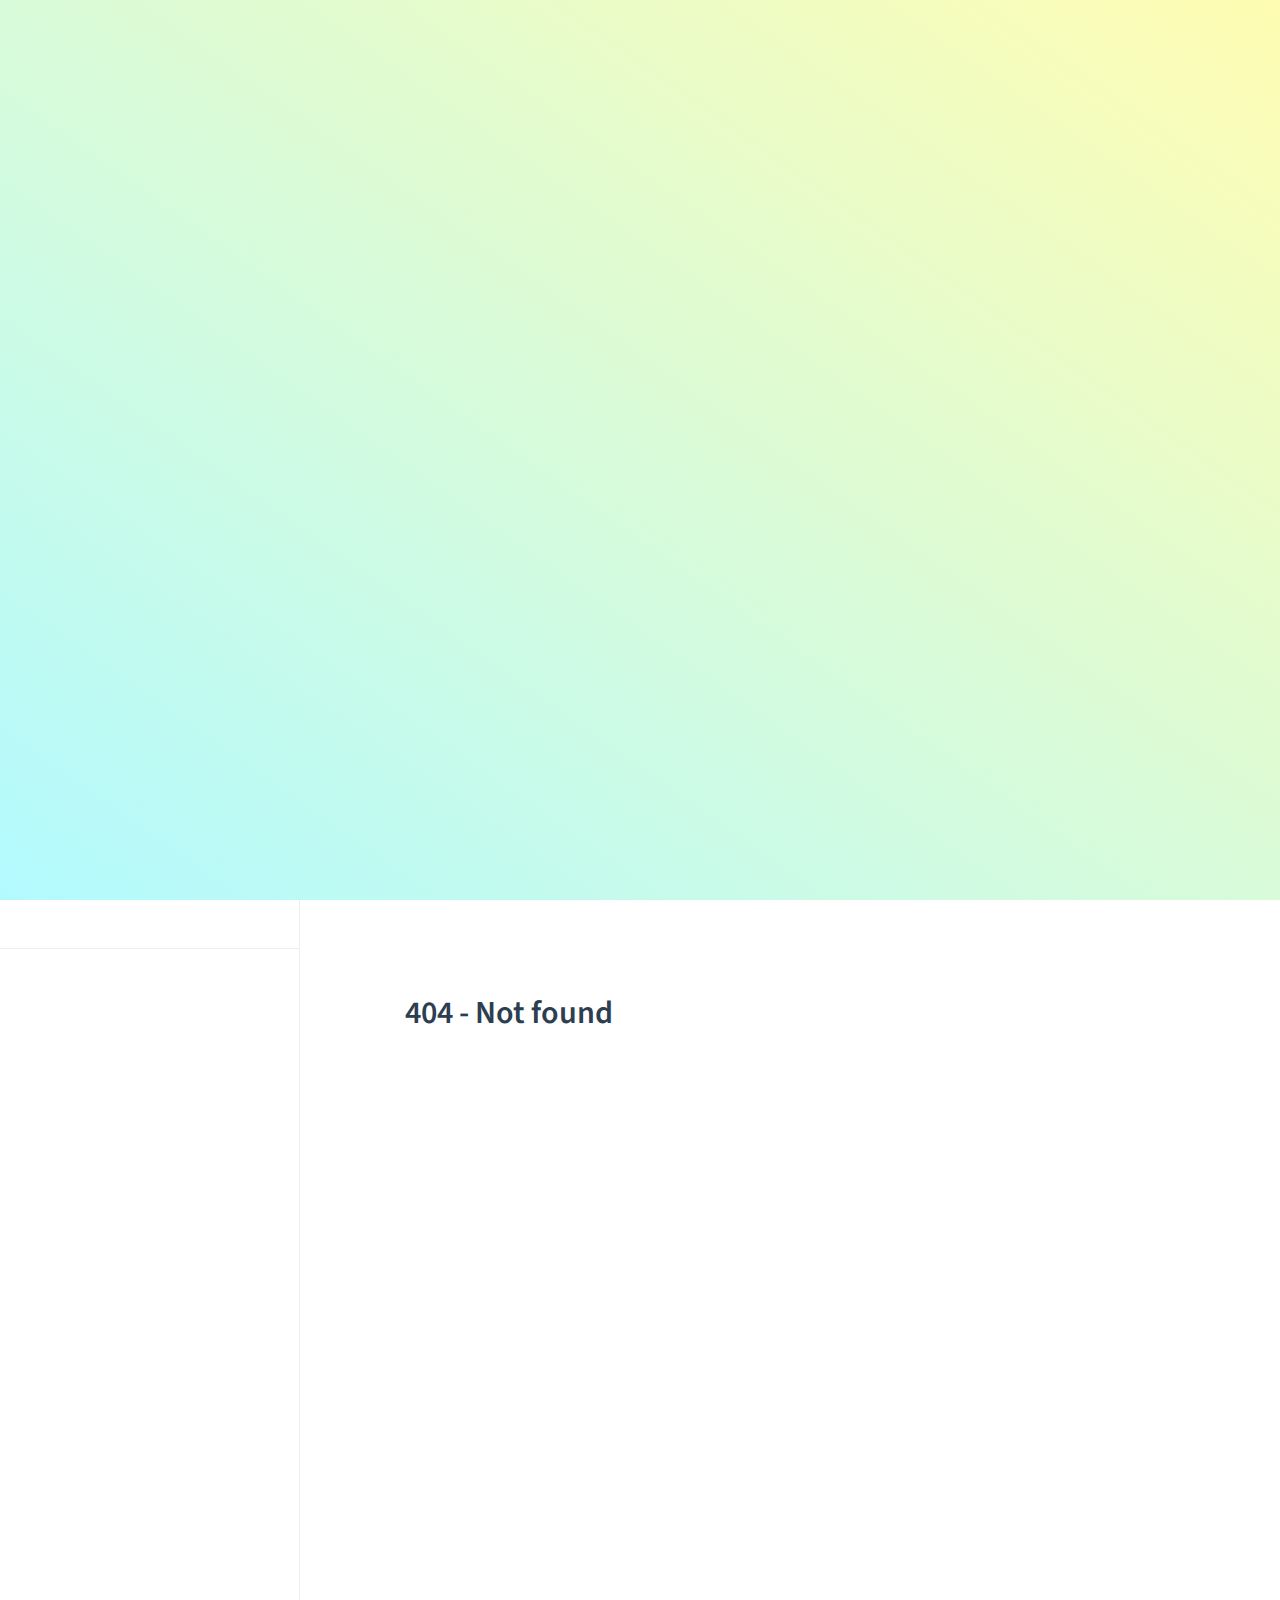
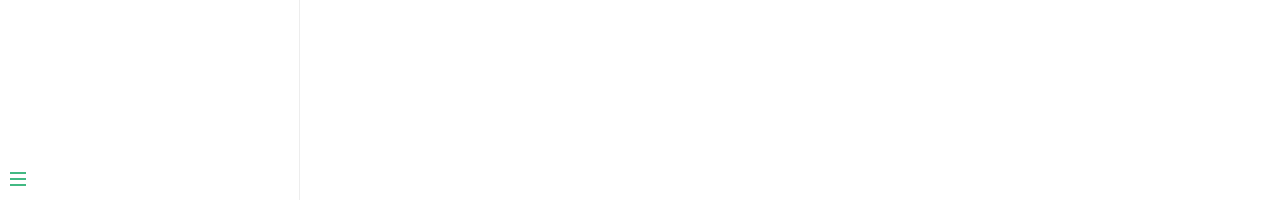
==== commit 0a3d465b: "修改" ====
--- a/index.html
+++ b/index.html
@@ -3,7 +3,7 @@
 
 <head>
   <meta charset="UTF-8">
-  <title>wangzhenhua test</title>
+  <title>新元素互联网医院</title>
   <meta http-equiv="X-UA-Compatible" content="IE=edge,chrome=1" />
   <meta name="description" content="Description">
   <meta name="viewport" content="width=device-width, user-scalable=no, initial-scale=1.0, maximum-scale=1.0, minimum-scale=1.0">
